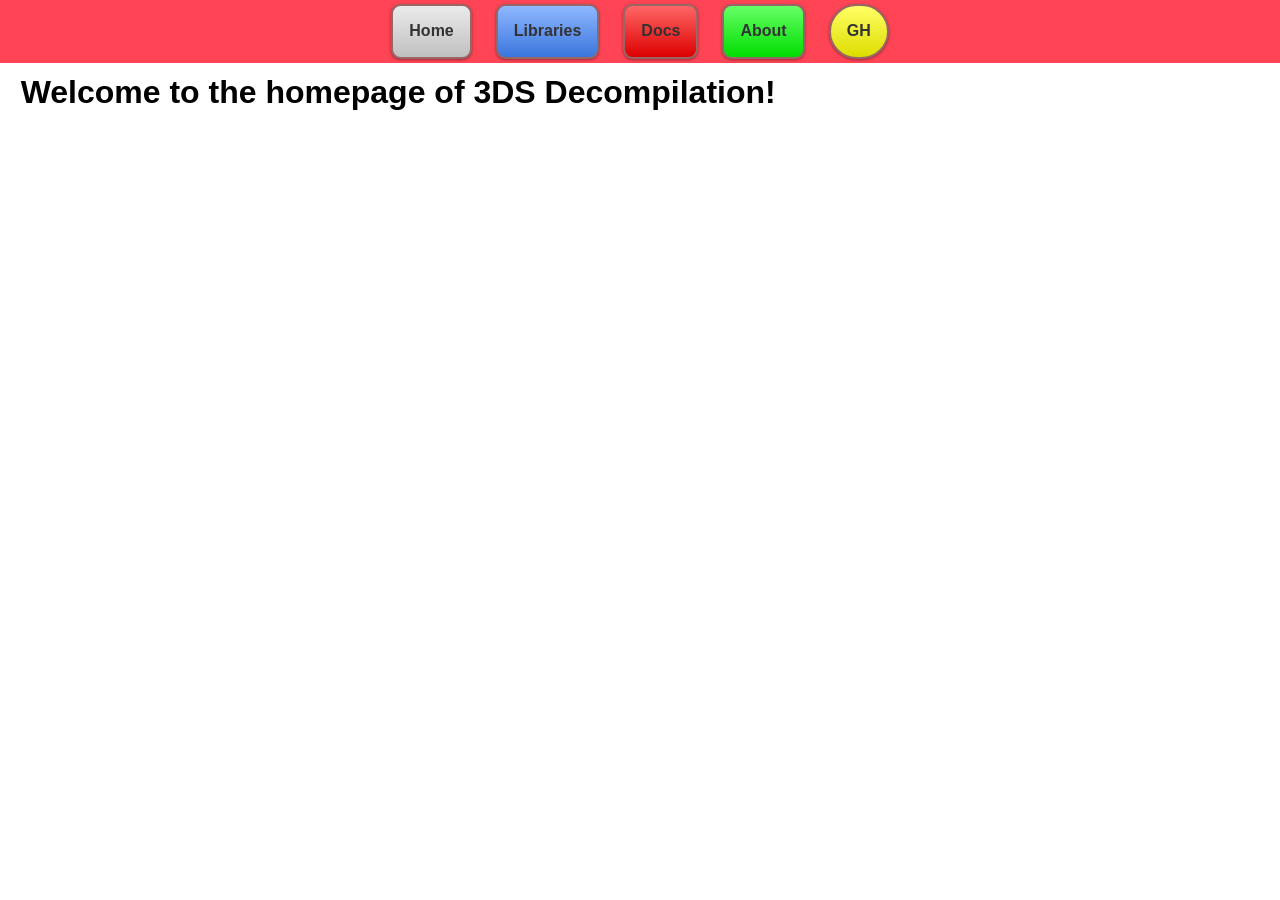
==== index.html @ 7c8c6edc "update some style~" ====
<html>

<head>
    <meta charset="UTF-8">
    <meta name="viewport" content="width=device-width, initial-scale=1.0">

    <title>3DS Decompilation Team</title>
    <meta name="author" content="ctrdecomp">
    <meta name="description" content="Homepage - 3DS Decompilation Team">
    <meta name="color-scheme" content="light dark">
    <meta name="theme-color" content="#f34">

    <link rel="stylesheet" href="asset/style.css">
    <link rel="icon" href="/asset/favicon.ico">

    <meta name="robots" content="index, follow">
    <meta name="referrer" content="strict-origin-when-cross-origin">

    <meta property="og:type" content="website">
    <meta property="og:title" content="3DS Decompilation Team">
    <meta property="og:description" content="Homepage - 3DS Decompilation Team">
    <meta property="og:url" content="https://ctrdecomp.github.io/">
    <meta property="og:site_name" content="ctrdecomp">
</head>
<body>
    <div id="bar"></div>
    <script src="main.js"></script>

    <main>
        <h1>Welcome to the homepage of 3DS Decompilation!</h1>
    </main>
</body>

</html>
---- asset/style.css ----
body {
    font-family: sans-serif;
}

main {
    margin-left: 1%;
}
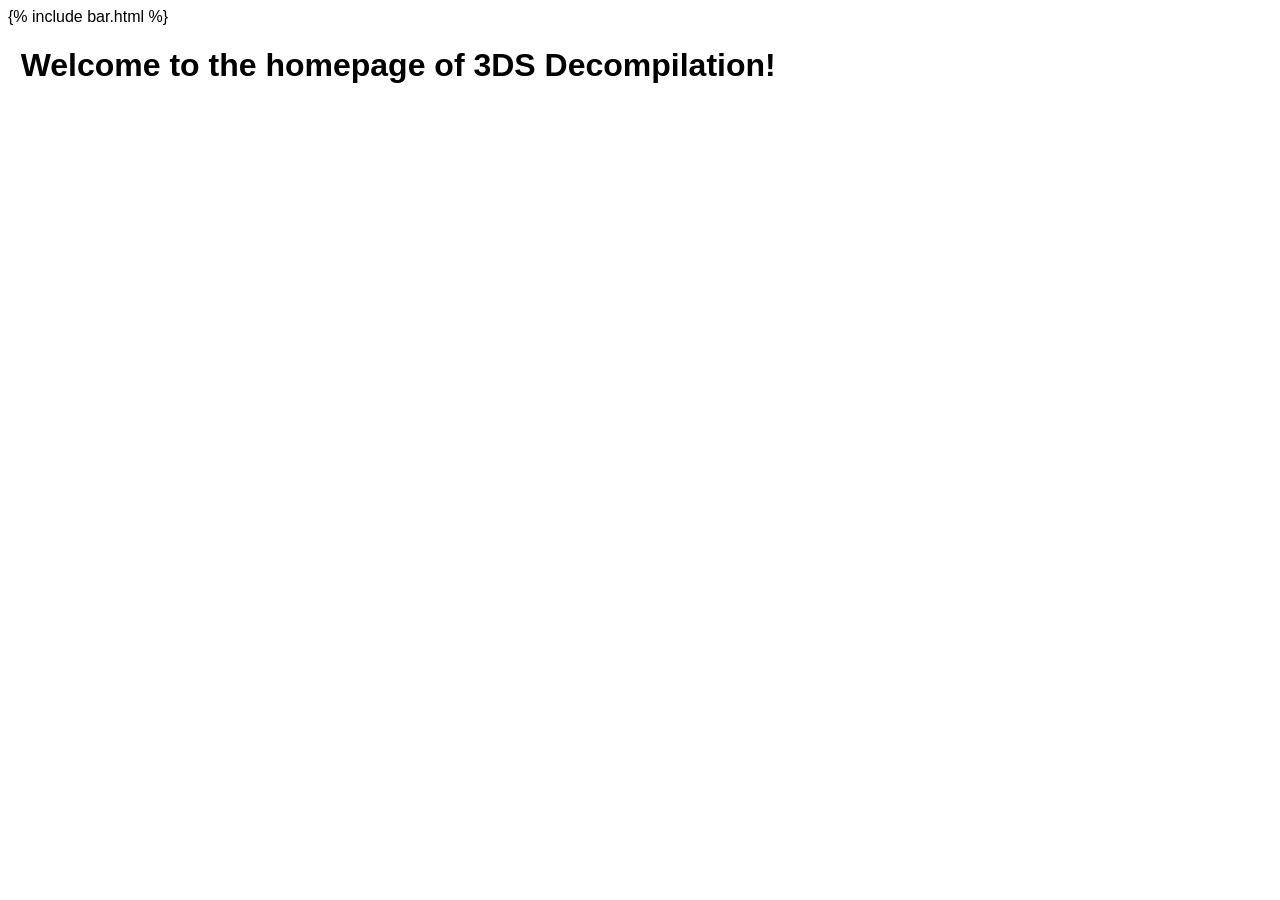
==== commit 93f90f55: "risky test" ====
--- a/index.html
+++ b/index.html
@@ -23,8 +23,7 @@
     <meta property="og:site_name" content="ctrdecomp">
 </head>
 <body>
-    <div id="bar"></div>
-    <script src="main.js"></script>
+    {% include bar.html %}
 
     <main>
         <h1>Welcome to the homepage of 3DS Decompilation!</h1>
--- a/asset/style.css
+++ b/asset/style.css
@@ -5,3 +5,56 @@
 main {
     margin-left: 1%;
 }
+
+#bar {
+    width:  auto;
+    right: 0;
+    height: 5vh;
+}
+#barinner {
+    position: absolute;
+    display: flex;
+    align-items: center;
+    justify-content: center;
+    gap: 1.5em;
+    padding: 0 0.5em;
+    box-sizing: border-box;
+    width:  100%;
+    height: 7vh;
+    top: 0;
+    left: 0;
+    clip-path: inset(0 -100vmax);
+    background-color: #f45;
+    transition: background-color 1s ease;
+}
+#barinner:hover { background-color: #f88; }
+.btn {
+    height: 80%;
+    padding: 0 1em;
+    color: #333;
+    white-space: nowrap;
+    display: flex;
+    align-items: center;
+    justify-content: center;
+    border-radius: 0.6em;
+    border: 2px solid #966;
+    font-size: 16px;
+    font-weight: bolder;
+    text-decoration: none;
+    background-image: linear-gradient(#fff6, #0002);
+    box-shadow: 0 1px 3px #0006;
+    transition: filter 0.15s ease;
+    flex-shrink: 0;
+}
+.btn:hover { filter: brightness(1.2); }
+.btn:active { filter: brightness(0.4); }
+.btn.home  { background-color: #ddd;}
+.btn.lib   { background-color: #48f; }
+.btn.docs   { background-color: #f00; }
+.btn.about   { background-color: #0f0; }
+.btn.round { background-color: #ff0; border-radius: 999px; }
+html { position: relative; width: fit-content; min-width: 100%; }
+@media (max-width: 600px) {
+    #barinner { gap: 0.4em; padding: 0 0.3em; }
+    .btn { padding: 0 0.6em; font-size: 14px; }
+}
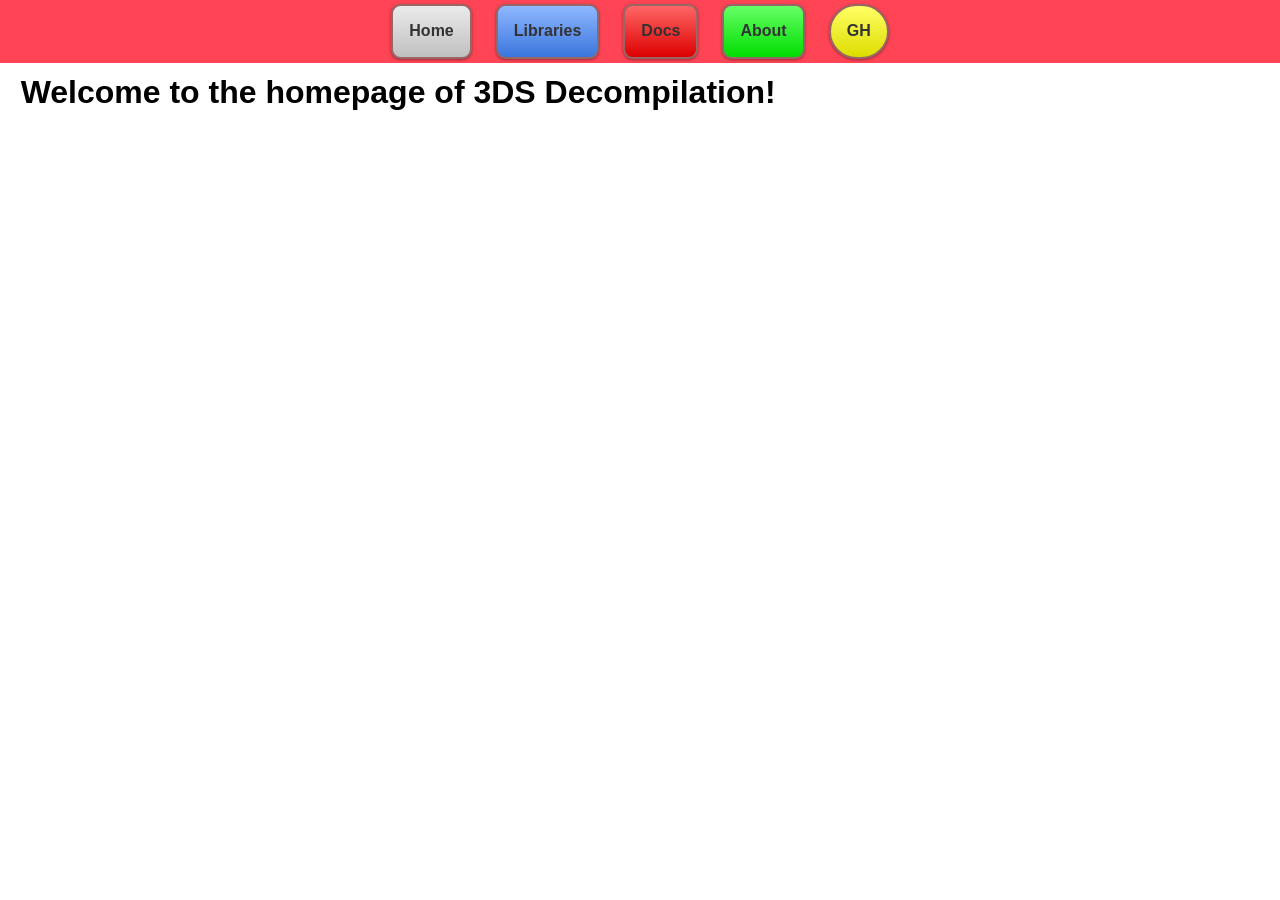
==== commit ed20ec6d: "whaatveerv" ====
--- a/index.html
+++ b/index.html
@@ -11,6 +11,7 @@
     <meta name="theme-color" content="#f34">
 
     <link rel="stylesheet" href="asset/style.css">
+    <link rel="preload" href="/worm/bar.html" as="fetch" crossorigin>
     <link rel="icon" href="/asset/favicon.ico">
 
     <meta name="robots" content="index, follow">
@@ -23,7 +24,8 @@
     <meta property="og:site_name" content="ctrdecomp">
 </head>
 <body>
-    {% include bar.html %}
+    <div id="bar"></div>
+    <script src="main.js"></script>
 
     <main>
         <h1>Welcome to the homepage of 3DS Decompilation!</h1>
--- a/asset/style.css
+++ b/asset/style.css
@@ -5,56 +5,3 @@
 main {
     margin-left: 1%;
 }
-
-#bar {
-    width:  auto;
-    right: 0;
-    height: 5vh;
-}
-#barinner {
-    position: absolute;
-    display: flex;
-    align-items: center;
-    justify-content: center;
-    gap: 1.5em;
-    padding: 0 0.5em;
-    box-sizing: border-box;
-    width:  100%;
-    height: 7vh;
-    top: 0;
-    left: 0;
-    clip-path: inset(0 -100vmax);
-    background-color: #f45;
-    transition: background-color 1s ease;
-}
-#barinner:hover { background-color: #f88; }
-.btn {
-    height: 80%;
-    padding: 0 1em;
-    color: #333;
-    white-space: nowrap;
-    display: flex;
-    align-items: center;
-    justify-content: center;
-    border-radius: 0.6em;
-    border: 2px solid #966;
-    font-size: 16px;
-    font-weight: bolder;
-    text-decoration: none;
-    background-image: linear-gradient(#fff6, #0002);
-    box-shadow: 0 1px 3px #0006;
-    transition: filter 0.15s ease;
-    flex-shrink: 0;
-}
-.btn:hover { filter: brightness(1.2); }
-.btn:active { filter: brightness(0.4); }
-.btn.home  { background-color: #ddd;}
-.btn.lib   { background-color: #48f; }
-.btn.docs   { background-color: #f00; }
-.btn.about   { background-color: #0f0; }
-.btn.round { background-color: #ff0; border-radius: 999px; }
-html { position: relative; width: fit-content; min-width: 100%; }
-@media (max-width: 600px) {
-    #barinner { gap: 0.4em; padding: 0 0.3em; }
-    .btn { padding: 0 0.6em; font-size: 14px; }
-}
